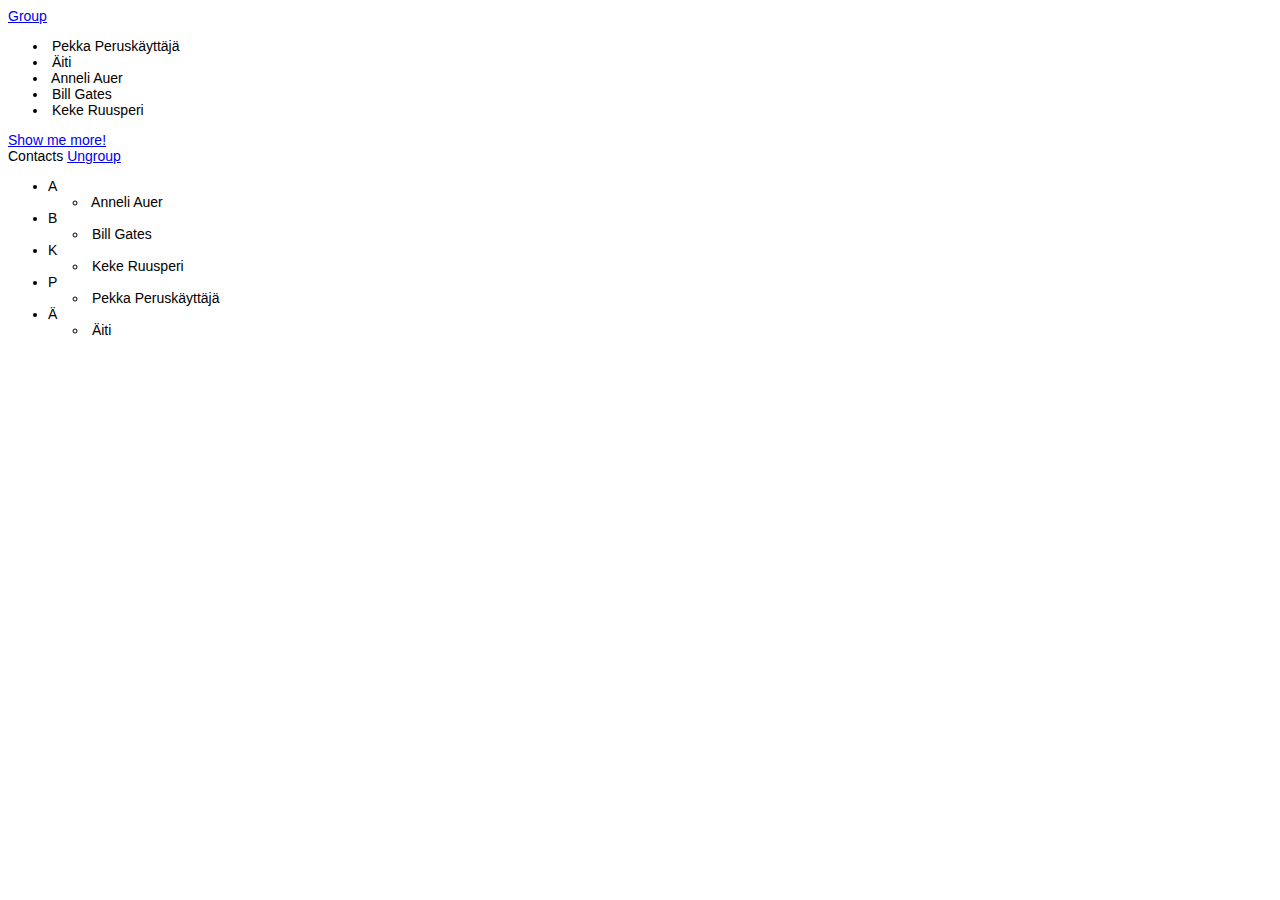
==== demo1.html @ 9ed8bc5a "commit files to github" ====
<!DOCTYPE html>
<html>
<head>
	<meta charset="utf-8">

    <style>html { font-size: 14px; font-family: Arial, Helvetica, sans-serif; }</style>
    <title></title>
    <link rel="stylesheet" href="https://kendo.cdn.telerik.com/2017.3.1018/styles/kendo.common-material.min.css" />
    <link rel="stylesheet" href="https://kendo.cdn.telerik.com/2017.3.1018/styles/kendo.default.min.css" />
    <link rel="stylesheet" href="https://kendo.cdn.telerik.com/2017.3.1018/styles/kendo.mobile.all.min.css" />
	<link rel="stylesheet" href="styles.css">

    <script src="https://kendo.cdn.telerik.com/2017.3.1018/js/jquery.min.js"></script>
    <script src="https://kendo.cdn.telerik.com/2017.3.1018/js/kendo.all.min.js"></script>
	<script src="script.js"></script>
    

</head>
<body>
<div data-role="view" id="navbar-home" data-title="Kendo UI Demo" data-use-native-scrolling="true" >
    <header data-role="header">
        <div data-role="navbar">
            <span data-role="view-title"></span>
            <a data-align="right" data-icon="organize" data-role="button" href="#navbar-grouped">Group</a>
            <a data-align="right" data-icon="source-code" data-click="goToSourceCode" data-role="button" title="Show this demo source code"></a>
        </div>
    </header>
    <ul data-role="listview">
        <li><img class="km-thumbnail" /> Pekka Peruskäyttäjä</li>
        <li><img class="km-thumbnail" /> Äiti</li>
        <li><img class="km-thumbnail" /> Anneli Auer</li>
        <li><img class="km-thumbnail" /> Bill Gates</li>
        <li><img class="km-thumbnail" /> Keke Ruusperi</li>
        
    </ul>
	<a href="demo2.html" class="km-primary">Show me more!</a>
</div>

<div data-role="view" id="navbar-grouped" data-title="Contacts" data-use-native-scrolling="true">
    <header data-role="header">
        <div data-role="navbar">
            <span data-role="view-title">Contacts</span>
            <a data-align="right" data-icon="stop" data-role="button" href="#:back">Ungroup</a>
        </div>
    </header>
    <ul data-role="listview" data-type="group">
        <li>
            A
            <ul>
                <li><img class="km-thumbnail" /> Anneli Auer</li>
            </ul>
        </li>
        <li>
            B
            <ul>
                <li><img class="km-thumbnail" /> Bill Gates</li>
                
            </ul>
        </li>
        <li>
           K
            <ul>
                <li><img class="km-thumbnail" /> Keke Ruusperi</li>
                
            </ul>
        </li>
        <li>
            P
            <ul>
                <li><img class="km-thumbnail" /> Pekka Peruskäyttäjä</li>
                
            </ul>
        </li>
        <li>
            Ä
            <ul>
                <li><img class="km-thumbnail" /> Äiti</li>
                
            </ul>
        </li>
    </ul>
	
</div>


<script>
    var app = new kendo.mobile.Application(document.body, { skin: "nova" });
</script>
</body>
</html>
---- styles.css ----
.km-ios #main .km-content
    {
        background: transparent;
    }

    #main .km-content
    {
        text-align: center;
    }




    .km-material h1.loaderHeading,
    .km-flat h1.loaderHeading,
    .km-android h1.loaderHeading,
    .km-wp h1.loaderHeading
    {
        display: block;
    }

    .km-ios h1.loaderHeading
    {
    	font-size: 1rem;
    }
    .km-meego h1.loaderHeading,
    .km-blackberry h1.loaderHeading
    {
        font-size: 1.5rem;
    }

    .km-android-light h1.loaderHeading
    {
        color: #222;
    }
	h1 {
		text-align: center;
	}
	p{
		text-align: center;
		margin-left: 10%;
		margin-right: 10%;
	}
    #scrollview-home .photo {
        display: inline-block;
        background-size: cover;
        background-repeat: no-repeat;
        background-position: center center;
    }
    .photo1 {background-image: url("media/1.jpg");}
    .photo2 {background-image: url("media/2.jpg");}
    .photo3 {background-image: url("media/3.jpg");}
    .photo4 {background-image: url("media/4.jpg");}

	#touchSurface {
        background: #161d2b;
        padding: 5em 1em;
		color: white;
    }
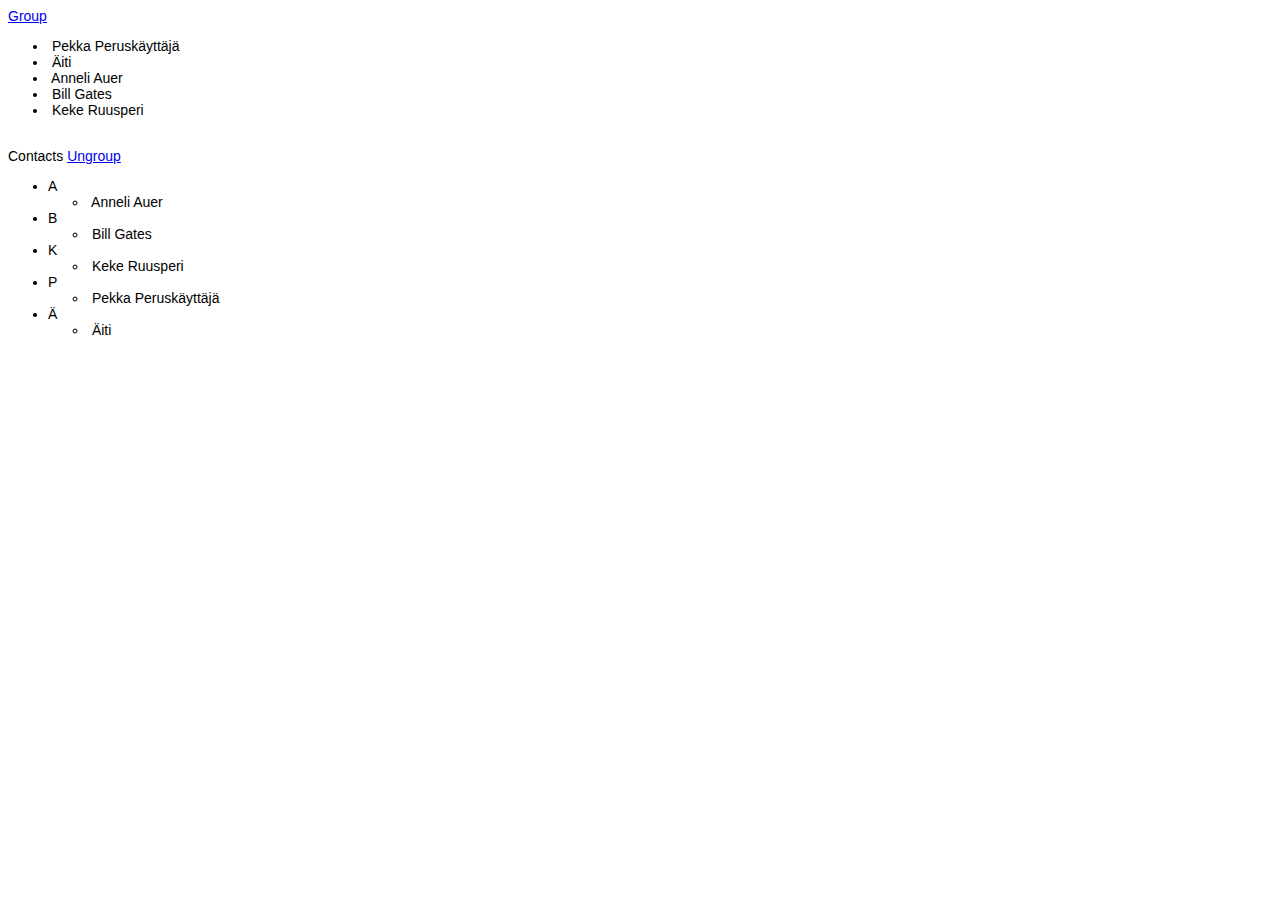
==== commit 76a73b3a: "Add files via upload" ====
--- a/demo1.html
+++ b/demo1.html
@@ -22,7 +22,7 @@
         <div data-role="navbar">
             <span data-role="view-title"></span>
             <a data-align="right" data-icon="organize" data-role="button" href="#navbar-grouped">Group</a>
-            <a data-align="right" data-icon="source-code" data-click="goToSourceCode" data-role="button" title="Show this demo source code"></a>
+           <!-- <a data-align="right" data-icon="source-code" data-click="goToSourceCode" data-role="button" title="Show this demo source code"></a>-->
         </div>
     </header>
     <ul data-role="listview">
@@ -33,7 +33,7 @@
         <li><img class="km-thumbnail" /> Keke Ruusperi</li>
         
     </ul>
-	<a href="demo2.html" class="km-primary">Show me more!</a>
+	<a href="demo2.html" class="km-primary km-widget km-button">Show me more!</a>
 </div>
 
 <div data-role="view" id="navbar-grouped" data-title="Contacts" data-use-native-scrolling="true">
--- a/styles.css
+++ b/styles.css
@@ -8,8 +8,32 @@
         text-align: center;
     }
 
+.km-navbar .km-widget.km-button {
+position: absolute;
+right: 15px;
+
+}
+.km-dialog-title, .km-view-title {
+text-align:left !important;
+margin-left:15px;
+}
+.km-header a.km-widget.km-button .km-text {
+	display:none;
+}
 
 
+
+.km-primary.km-widget.km-button,.km-header .km-text {
+	color:white !important;
+
+
+}
+.km-rightitem .km-text {
+color:black !important;
+}
+.km-nova .km-modalview .km-footer .km-rightitem .km-button {
+	position:relative;
+}
 
     .km-material h1.loaderHeading,
     .km-flat h1.loaderHeading,
